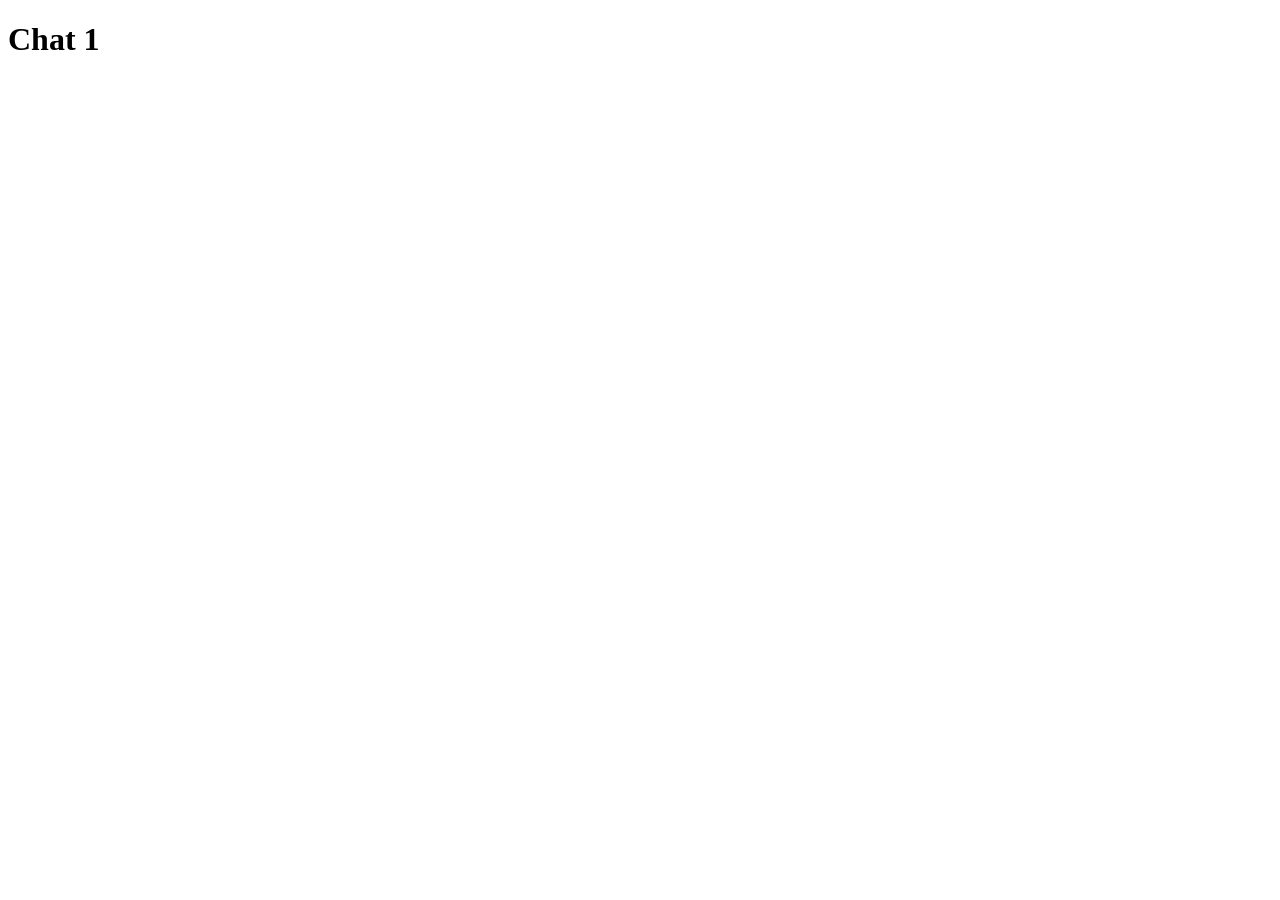
==== cats/chat-1.html @ b1dda648 "Cat&Dog img" ====
<!DOCTYPE html>
<html lang="en">
<head>
    <meta charset="UTF-8">
    <meta name="viewport" content="width=device-width, initial-scale=1.0">
    <title>Document</title>
</head>
<body>
   <h1>Chat 1</h1>
    <img src="public/img/cat/MiaouCas.png" alt="">
    
</body>
</html>
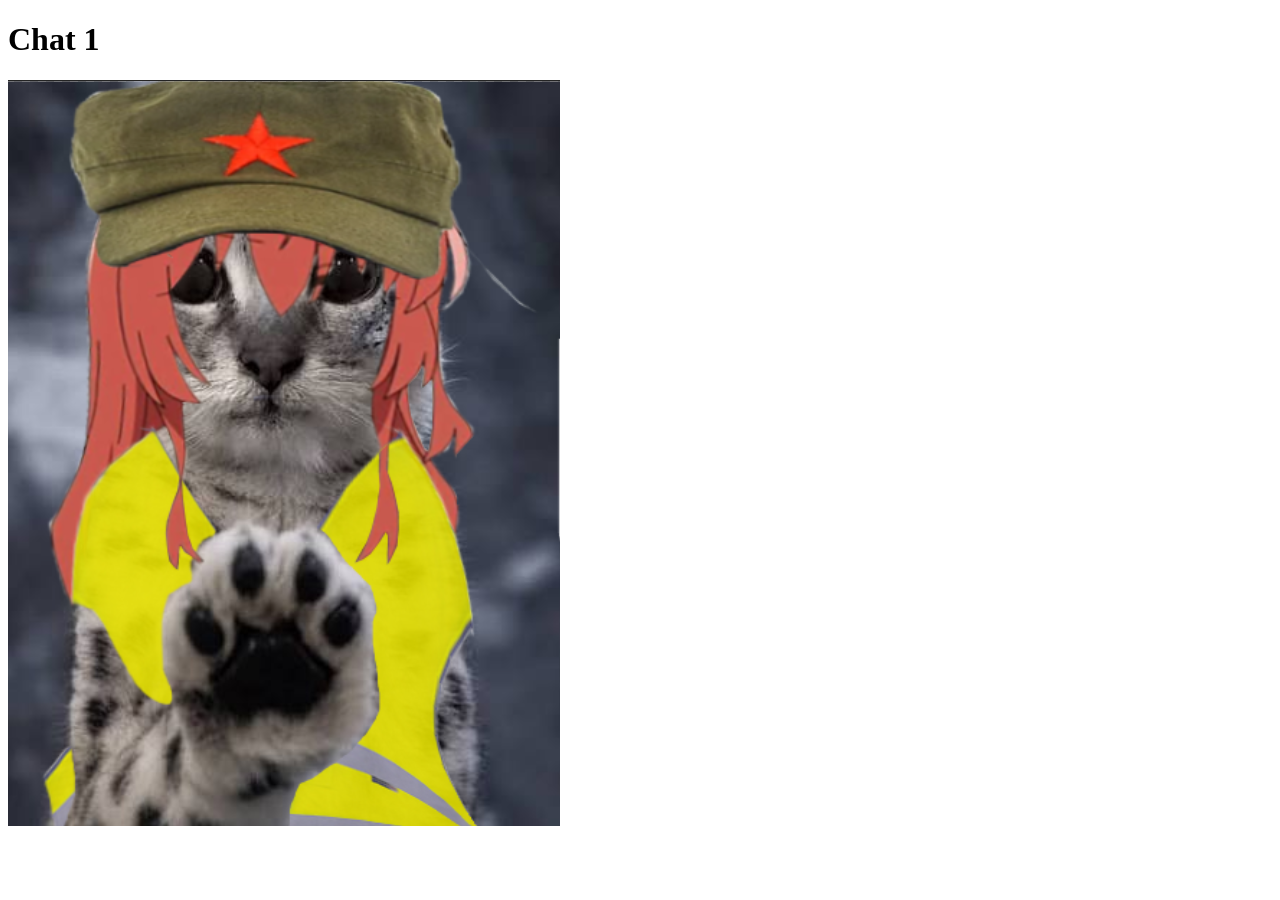
==== commit 5ffc83f3: "Fin du Tp chat et chien" ====
--- a/cats/chat-1.html
+++ b/cats/chat-1.html
@@ -7,7 +7,7 @@
 </head>
 <body>
    <h1>Chat 1</h1>
-    <img src="public/img/cat/MiaouCas.png" alt="">
+    <img src="../public/img/cat/MiaouCas.png" alt="">
     
 </body>
-</html>+</html
